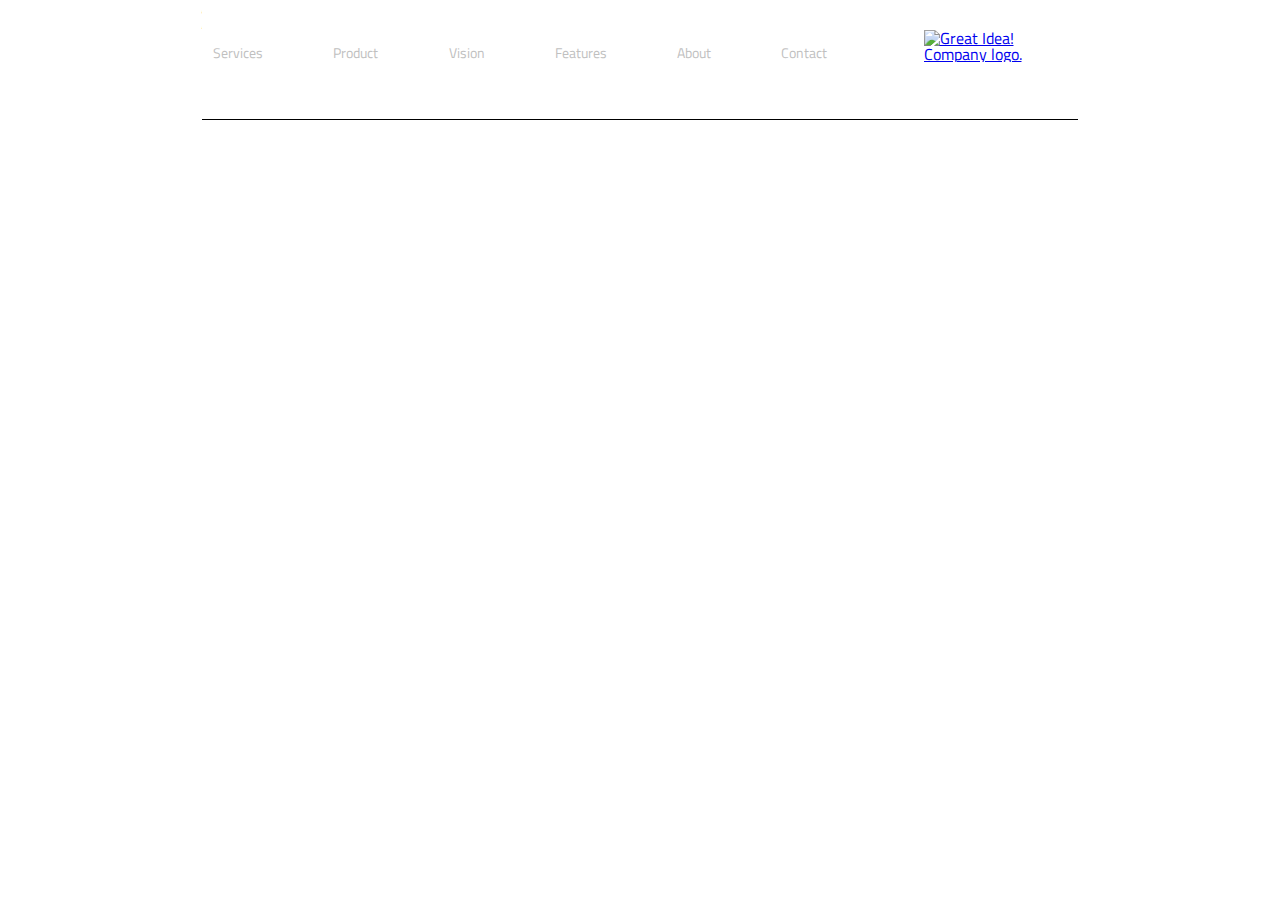
==== index.html @ ae5efd64 "nav @media in progress" ====
<!doctype html>

<html lang="en">
<head>
  <meta charset="utf-8">
  <title>Great Idea - Responsive I</title>

  <link href="https://fonts.googleapis.com/css?family=Bangers|Titillium+Web" rel="stylesheet">
  <link rel="stylesheet" href="css/index.css">

</head>

<body>
  <header>
    <div class="floatnav">
      <nav>
        <a href="services.html">Services</a>
        <a href="product.html">Product</a>
        <a href="vision.html">Vision</a>
        <a href="features.html">Features</a>
        <a href="about.html">About</a>
        <a href="contact.html">Contact</a>
      </nav>

      <a href="index.html"><img class="logo" src="img/logo.png" alt="Great Idea! Company logo."></a>
    </div>

    <section class="subheader">
      <div>
        <h1>Innovation
            On<br><!--feels like cheating but I have no other way to make this work-->
            Demand</h1>
            <a href="contact.html">
              <p>Get Started</p><!-- should be a <span> but this excersise reqyuiered display: block; to be set by type rather than css-->
            </a>
      </div>

      <img src="img/header-img.png" alt="Image of a code snippet.">
    </section>
  </header>


</body>
</html>
---- css/index.css ----
/*RESET*/
/* http://meyerweb.com/eric/tools/css/reset/
   v2.0 | 20110126
   License: none (public domain)
*/

html, body, div, span, applet, object, iframe,
h1, h2, h3, h4, h5, h6, p, blockquote, pre,
a, abbr, acronym, address, big, cite, code,
del, dfn, em, img, ins, kbd, q, s, samp,
small, strike, strong, sub, sup, tt, var,
b, u, i, center,
dl, dt, dd, ol, ul, li,
fieldset, form, label, legend,
table, caption, tbody, tfoot, thead, tr, th, td,
article, aside, canvas, details, embed,
figure, figcaption, footer, header, hgroup,
menu, nav, output, ruby, section, summary,
time, mark, audio, video {
	margin: 0;
	padding: 0;
	border: 0;
	font-size: 100%;
	font: inherit;
	vertical-align: baseline;
}
/* HTML5 display-role reset for older browsers */
article, aside, details, figcaption, figure,
footer, header, hgroup, menu, nav, section {
	display: block;
}
body {
	line-height: 1;
}
ol, ul {
	list-style: none;
}
blockquote, q {
	quotes: none;
}
blockquote:before, blockquote:after,
q:before, q:after {
	content: '';
	content: none;
}
table {
	border-collapse: collapse;
	border-spacing: 0;
}

/*BASE CODE OF PROJECT*/
/* Set every element's box-sizing to border-box */
* {
    box-sizing: border-box;
}

html, body {
    height: 100%;
    font-family: 'Titillium Web', sans-serif;
}

h1, h2, h3, h4, h5 {
    font-family: 'Bangers', cursive;
    letter-spacing: 1px;
    margin-bottom: 15px;
}



/* Use your own code or past solution for Great Idea Web Page CSS here! */
body {
	width: 876px;
	margin: auto;
}
@media (max-width: 800px) {
  body {
  	width: 96%;
  }
}
@media (max-width: 500px) {
  body {
  	width: 95%;
  }
}

/*The header and sub header banner area*/
header {
	padding: 0 0 40px 0;
	border-bottom: 1px solid black;
}

header .floatnav {
	position: fixed;
	top: 0;
	background: white;
	width: 876px;
	display: flex;
}

nav {
	width: 876px;
	display: flex;
	justify-content: space-between;
	margin: 35px 0px;
	padding-right: 85px;
}

nav a {
	color: silver;
	padding: 10px;
	box-sizing: border-box;
	text-decoration: none;
	font-size: 14px;
	text-shadow: 2px 1px white;
	border: 1px solid white;
}

nav a:hover {
	background: #e1eced;
	color: #18CAE6;
	text-shadow: 2px 1px white;
	border: 1px solid #18CAE6;
}

.logo {
/*	float: right;*/
	margin: 30px 0px;
}

@media (max-width: 800px) {
  header .floatnav {
    flex-flow: column-reverse;
    justify-content: center;
  }
  .logo {
    margin: 30px auto 10px auto;;
  }
}
@media (max-width: 500px) {}




/*
@media (max-width: 800px) {}
@media (max-width: 500px) {}

@media only screen and (max-device-width: 800px)  {}
@media only screen and (max-device-width: 500px)  {}
*/
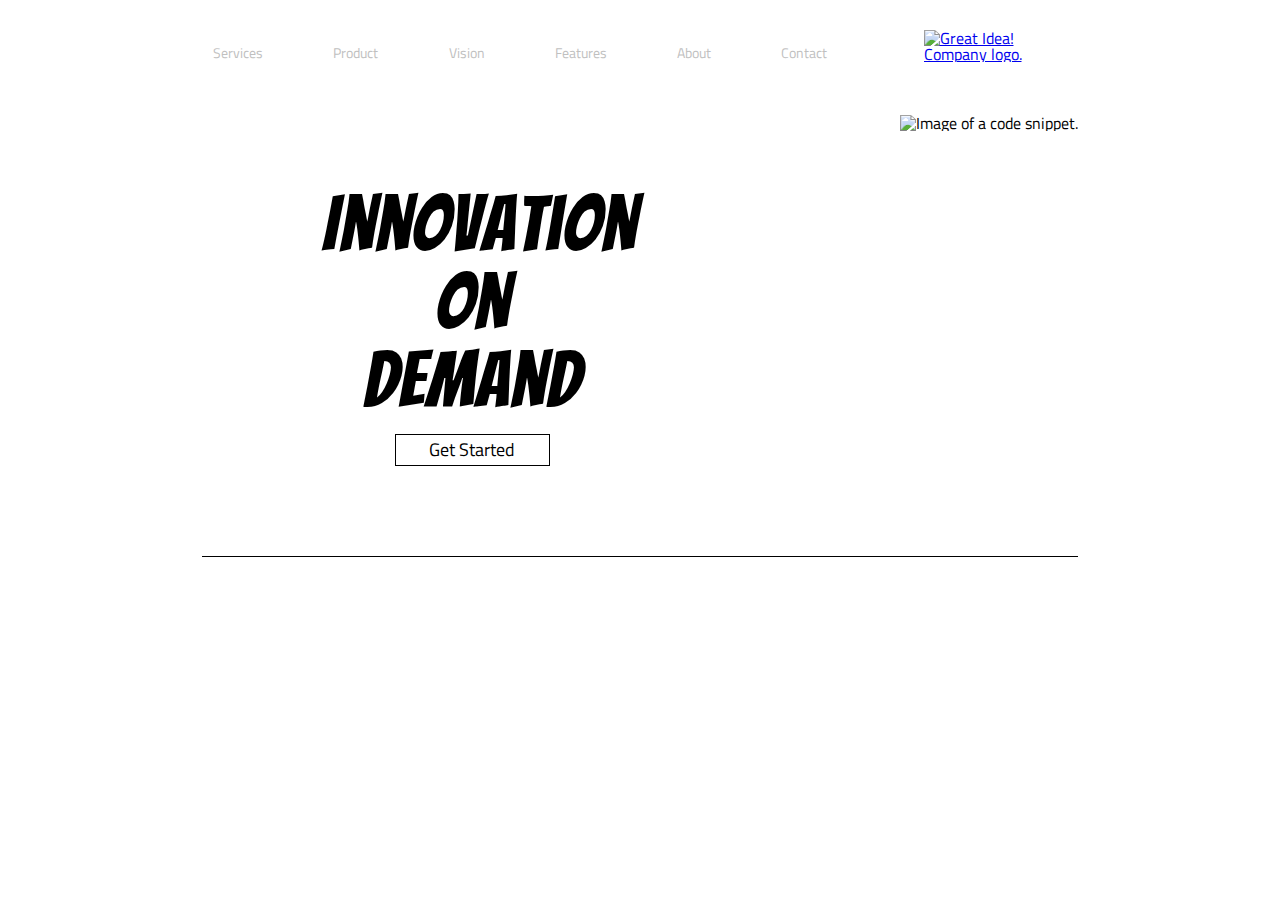
==== commit 41bb784f: "Header Sub-Header Done" ====
--- a/index.html
+++ b/index.html
@@ -7,6 +7,8 @@
 
   <link href="https://fonts.googleapis.com/css?family=Bangers|Titillium+Web" rel="stylesheet">
   <link rel="stylesheet" href="css/index.css">
+
+  <meta name="viewport" content="width=device-width, initial-scale=1">
 
 </head>
 
@@ -28,10 +30,10 @@
     <section class="subheader">
       <div>
         <h1>Innovation
-            On<br><!--feels like cheating but I have no other way to make this work-->
+            On
             Demand</h1>
             <a href="contact.html">
-              <p>Get Started</p><!-- should be a <span> but this excersise reqyuiered display: block; to be set by type rather than css-->
+              <span>Get Started</span>
             </a>
       </div>
 
--- a/css/index.css
+++ b/css/index.css
@@ -127,16 +127,98 @@
 	margin: 30px 0px;
 }
 
+.subheader {
+	display: inline-block;
+	width: 100%;
+	margin: 115px 0 0 0
+}
+
+.subheader div {
+	width: 300px;
+	display: inline-block;
+	margin: 70px 10px 50px 120px;
+	text-align: center;
+	font-size: 78px;
+}
+
+.subheader div span {
+	font-size: 18px;
+	border: 1px solid black;
+	padding: 6px 25px;
+	margin: 0px auto;
+	display: block;
+	width: 155px;
+	box-sizing: border-box;
+}
+
+.subheader div a {
+	text-decoration: none;
+	color: black;
+}
+
+.subheader div span:hover {
+	background: #e1eced;
+	color: #18CAE6;
+	text-shadow: 2px 1px white;
+	border: 1px solid #18CAE6;
+}
+
+.subheader img {
+	float: right;
+}
+
 @media (max-width: 800px) {
   header .floatnav {
+    width: 100%;
     flex-flow: column-reverse;
     justify-content: center;
   }
+  header .floatnav a {
+    margin: 0 auto;
+  }
   .logo {
-    margin: 30px auto 10px auto;;
-  }
-}
-@media (max-width: 500px) {}
+    margin: 20px auto 10px auto;
+  }
+  nav {
+    width: 100%;
+    padding: 0 2% 0 0;
+    margin: 0;
+  }
+
+  .subheader {
+    display: flex;
+    justify-content: center;
+  }
+  .subheader div {
+    margin: 40px auto 30px auto;
+  }
+  .subheader img {
+  	display: none;
+  }
+
+}
+@media (max-width: 500px) {
+  nav {
+    padding: 0;
+    margin: 0;
+    flex-flow: column;
+    justify-content: center;
+    border-bottom: 1px solid black;
+  }
+  nav a {
+    border-top: 1px solid black;
+    width: 100%;
+    text-align: center;
+    padding: 1em;
+  }
+
+  .subheader {
+    margin-top: 350px;
+  }
+  .subheader div {
+    margin: 20px auto 30px auto;
+  }
+}
 
 
 
@@ -145,6 +227,6 @@
 @media (max-width: 800px) {}
 @media (max-width: 500px) {}
 
-@media only screen and (max-device-width: 800px)  {}
-@media only screen and (max-device-width: 500px)  {}
+@media only screen and (max-device-width: 800px) {}
+@media only screen and (max-device-width: 500px) {}
 */
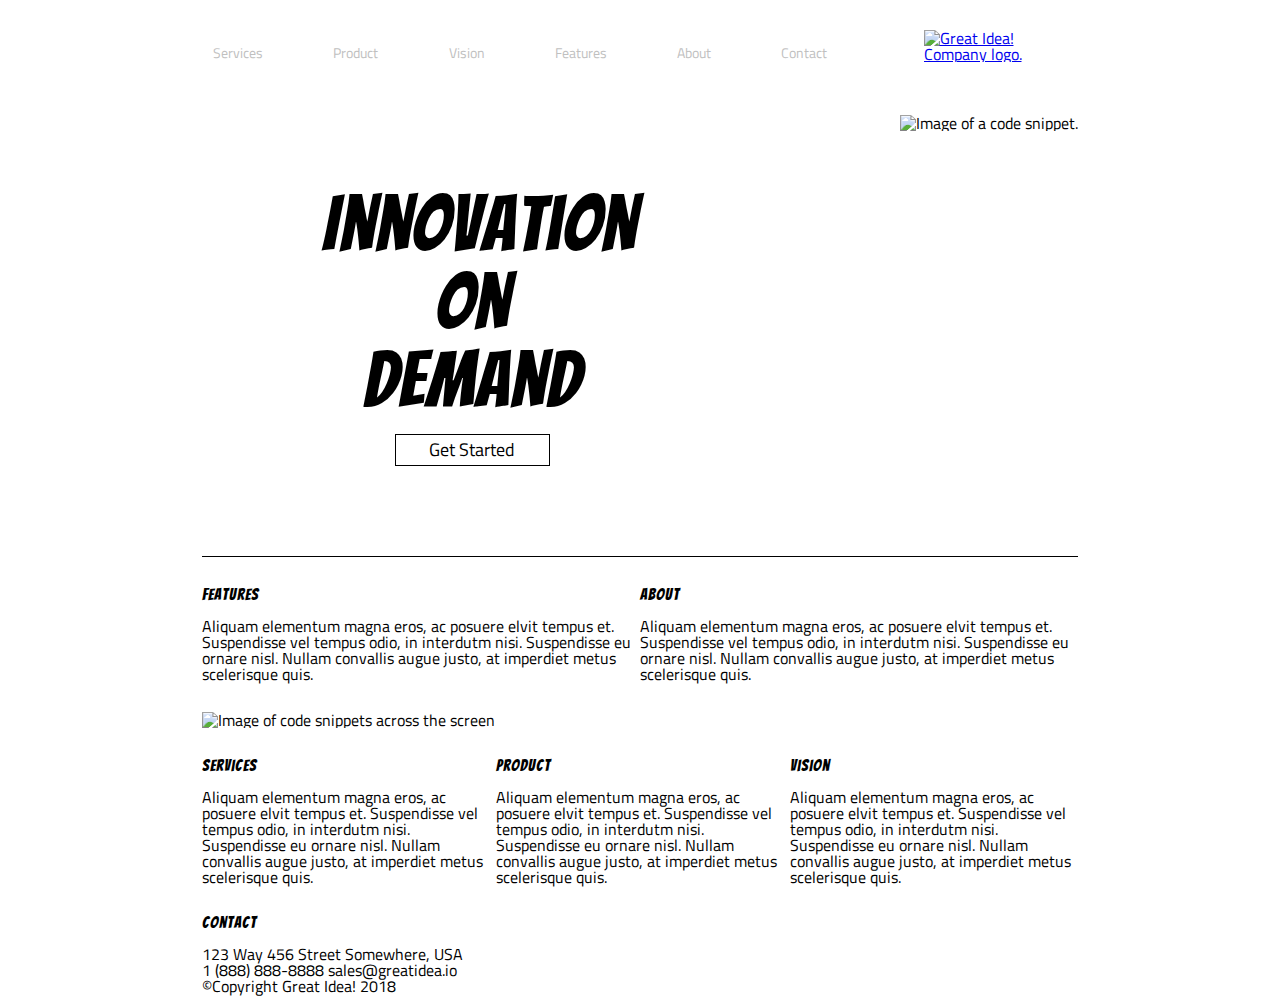
==== commit 2f751b45: "Main area breakpoints" ====
--- a/index.html
+++ b/index.html
@@ -41,6 +41,57 @@
     </section>
   </header>
 
+  <section>
+  <div  class="area1">
+    <a href="features.html">
+      <div>
+        <h2>Features</h2>
+        <p>Aliquam elementum magna eros, ac posuere elvit tempus et. Suspendisse vel tempus odio, in interdutm nisi. Suspendisse eu ornare nisl. Nullam convallis augue justo, at imperdiet metus scelerisque quis.<p>
+      </div>
+    </a>
+    <a href="about.html">
+      <div>
+        <h2>About</h2>
+        <p>Aliquam elementum magna eros, ac posuere elvit tempus et. Suspendisse vel tempus odio, in interdutm nisi. Suspendisse eu ornare nisl. Nullam convallis augue justo, at imperdiet metus scelerisque quis.</p>
+      </div>
+    </a>
+  </div>
+
+  <img class="middle-img" src="img/mid-page-accent.jpg" alt="Image of code snippets across the screen">
+
+  <div  class="area2">
+    <a href="services.html">
+      <div>
+        <h3>Services</h3>
+        <p>Aliquam elementum magna eros, ac posuere elvit tempus et. Suspendisse vel tempus odio, in interdutm nisi. Suspendisse eu ornare nisl. Nullam convallis augue justo, at imperdiet metus scelerisque quis.</p>
+      </div>
+    </a>
+    <a href="product.html">
+      <div>
+        <h3>Product</h3>
+        <p>Aliquam elementum magna eros, ac posuere elvit tempus et. Suspendisse vel tempus odio, in interdutm nisi. Suspendisse eu ornare nisl. Nullam convallis augue justo, at imperdiet metus scelerisque quis.</p>
+      </div>
+    </a>
+    <a href="vision.html">
+      <div>
+        <h3>Vision</h3>
+        <p>Aliquam elementum magna eros, ac posuere elvit tempus et. Suspendisse vel tempus odio, in interdutm nisi. Suspendisse eu ornare nisl. Nullam convallis augue justo, at imperdiet metus scelerisque quis.</p>
+      </div>
+    </a>
+  </div>
+</section
+
+<footer>
+    <h4>Contact</h4>
+    <address>
+    <p>123 Way 456 Street
+    Somewhere, USA</p>
+    <span>1 (888) 888-8888</span>
+    <span>sales@greatidea.io</span>
+    </address>
+
+    <p class="copyright">&copy;Copyright Great Idea! 2018</p>
+</footer>
 
 </body>
 </html>
--- a/css/index.css
+++ b/css/index.css
@@ -123,7 +123,6 @@
 }
 
 .logo {
-/*	float: right;*/
 	margin: 30px 0px;
 }
 
@@ -221,6 +220,78 @@
 }
 
 
+/*main content*/
+.area1 a, .area2 a {
+	color: black;
+	text-decoration: none;
+}
+.area1 a:hover, .area2 a:hover {
+	color: #18CAE6;
+	text-shadow: 1px 1px silver;
+}
+
+.area1 {
+	display: flex;
+}
+
+.area1 div {
+	margin: 30px 0px;
+}
+
+.area2 {
+	display: flex;
+	justify-content: space-between;
+}
+
+.area2 div {
+	margin: 30px 0px;
+	width: 288px;
+}
+
+@media (max-width: 800px) {
+  .area1 {
+  	justify-content: space-around;
+  }
+  .area1 div {
+  	margin: 30px 5%;
+    width: 95%;
+  }
+  .area2 {
+  	display: flex;
+  	justify-content: space-around;
+  }
+  .area2 div {
+  	margin: 30px 5%;
+    padding: 0 20px 0 0;
+    width: 95%;
+  }
+}
+@media (max-width: 500px) {
+  .area1 {
+  	flex-flow: column;
+    margin: 30px 0;
+  }
+  .area1 div {
+  	margin: 30px 0;
+    width: 100%;
+  }
+  .middle-img {
+    width: 100%;
+  }
+  .area2 {
+  	flex-flow: column;
+  }
+  .area2 div {
+  	margin: 30px 0;
+    width: 100%;
+}
+
+
+/*Footer*/
+
+
+
+
 
 
 /*
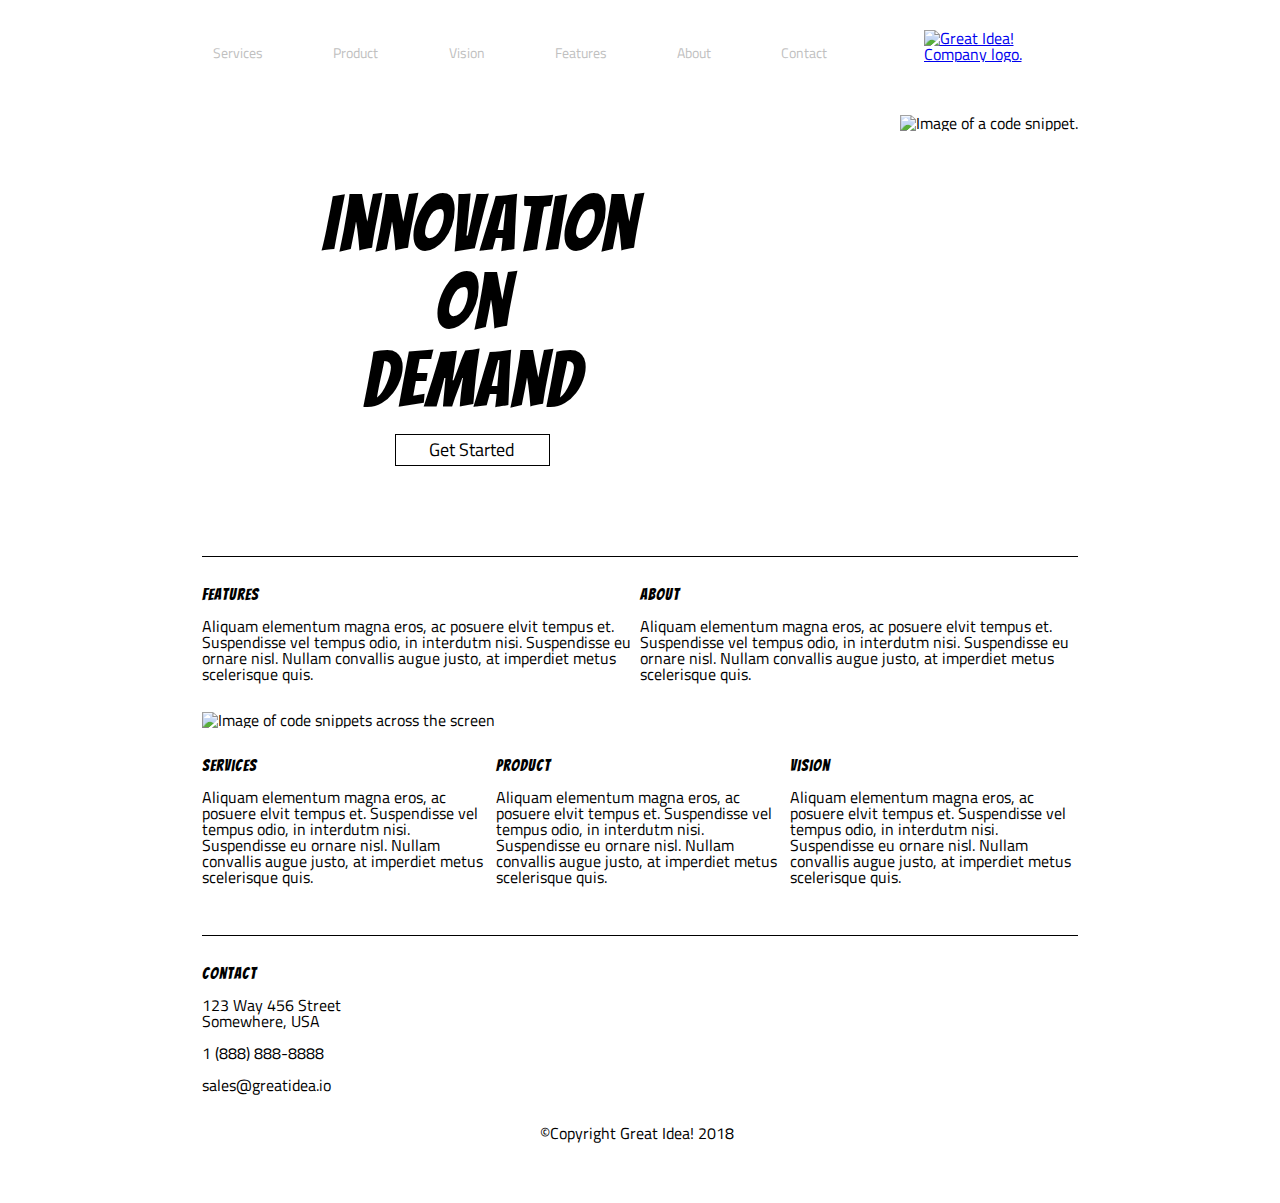
==== commit afdb5900: "MVP, Services Streatch in progress" ====
--- a/index.html
+++ b/index.html
@@ -7,6 +7,8 @@
 
   <link href="https://fonts.googleapis.com/css?family=Bangers|Titillium+Web" rel="stylesheet">
   <link rel="stylesheet" href="css/index.css">
+
+  <link rel="shortcut icon" href="img/favicon.ico" />
 
   <meta name="viewport" content="width=device-width, initial-scale=1">
 
@@ -79,7 +81,7 @@
       </div>
     </a>
   </div>
-</section
+</section>
 
 <footer>
     <h4>Contact</h4>
--- a/css/index.css
+++ b/css/index.css
@@ -97,6 +97,16 @@
 	display: flex;
 }
 
+header .services-header-img {
+	margin: 107px 0 0 0;
+	width: 876px;
+}
+
+header .h1notmian {
+	font-size: 30px;
+	margin: 25px 0 15px 0;
+}
+
 nav {
 	width: 876px;
 	display: flex;
@@ -175,6 +185,10 @@
   header .floatnav a {
     margin: 0 auto;
   }
+  header .services-header-img {
+  	width: 100%;
+  }
+
   .logo {
     margin: 20px auto 10px auto;
   }
@@ -197,6 +211,13 @@
 
 }
 @media (max-width: 500px) {
+  header .services-header-img {
+  	margin: 350px 0 0 0;
+  }
+  header .h1notmian {
+  	font-size: 30px;
+  	margin: 20px 0 10px 0;
+  }
   nav {
     padding: 0;
     margin: 0;
@@ -284,14 +305,41 @@
   .area2 div {
   	margin: 30px 0;
     width: 100%;
+  }
 }
 
 
 /*Footer*/
-
-
-
-
+footer {
+	display: flex;
+	flex-flow: column;
+	align-content: space-between;
+
+	margin: 20px 0px;
+	border-top: 1px solid black;
+
+	padding: 30px 0px;
+}
+
+footer address {
+	width: 175px;
+
+	display: flex;
+	flex-flow: column;
+	align-content: space-between;
+}
+
+footer address span {
+	margin: 1em 0 0 0;
+}
+
+footer .copyright {
+	margin: 2em auto;
+	width: 200px;
+}
+
+@media (max-width: 800px) {}
+@media (max-width: 500px) {}
 
 
 /*
